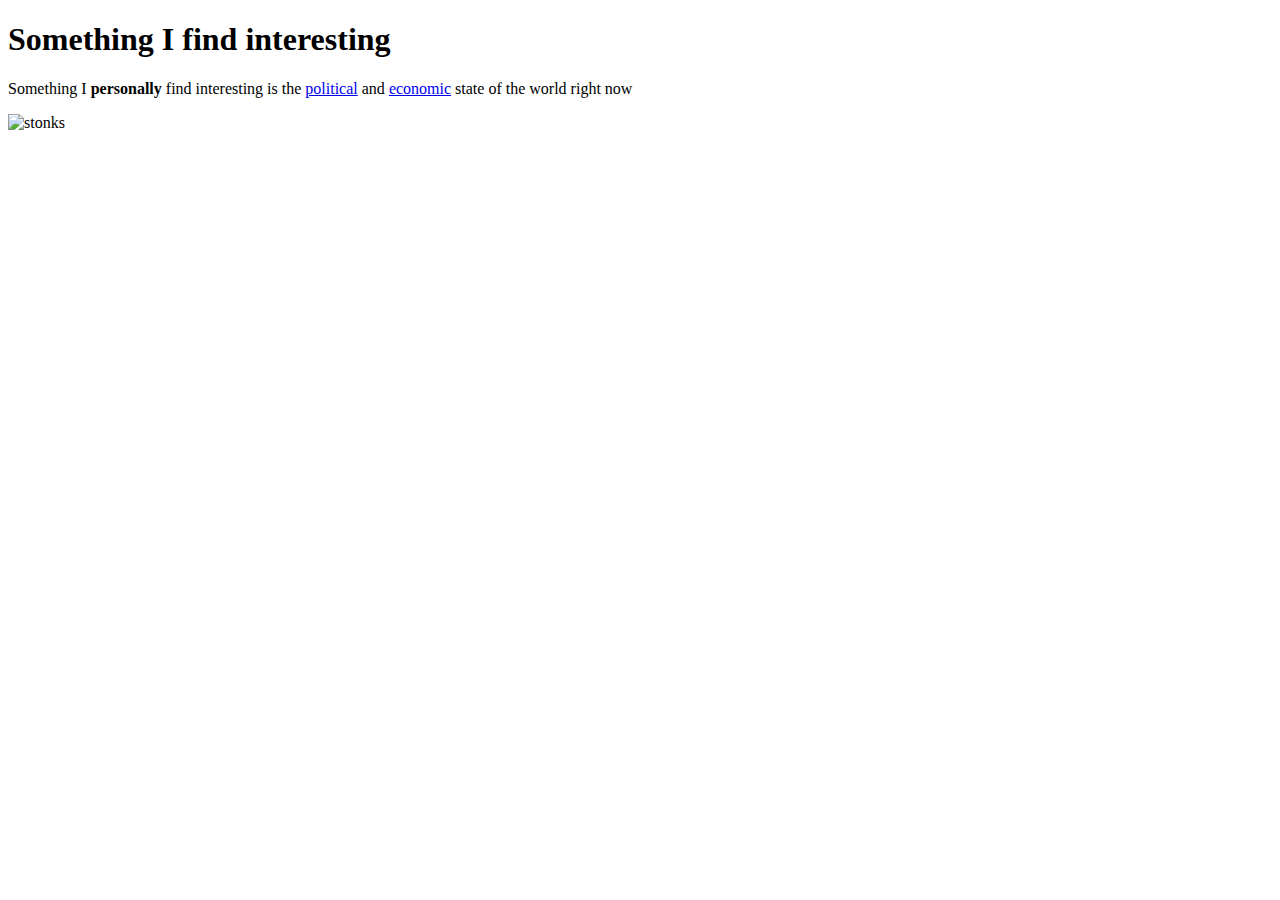
==== index.html @ 3e5f8c22 "Create index.html" ====
<!DOCTYPE html>
<html lang="en-US">
<head>
    <meta charset="UTF-8">
    <meta http-equiv="X-UA-Compatible" content="IE=edge">
    <meta name="viewport" content="width=device-width, initial-scale=1.0">
    <meta name="author" content="Chris Inouye">
    <title>My Test Page</title>
</head>
<body>
    <h1>Something I find interesting</h1>
    <p>Something I <strong>personally</strong> find interesting is the <a href = "https://politicaldata.com/" title="Political Data" target ="_blank">political</a> and <a href = "https://www.bea.gov/" title="Bureau of Economic Analysis" target="_blank">economic</a> state of the world right now</p>
    <img src="https://i.kym-cdn.com/entries/icons/mobile/000/029/959/Screen_Shot_2019-06-05_at_1.26.32_PM.jpg" alt="stonks"/>
</body>
</html>
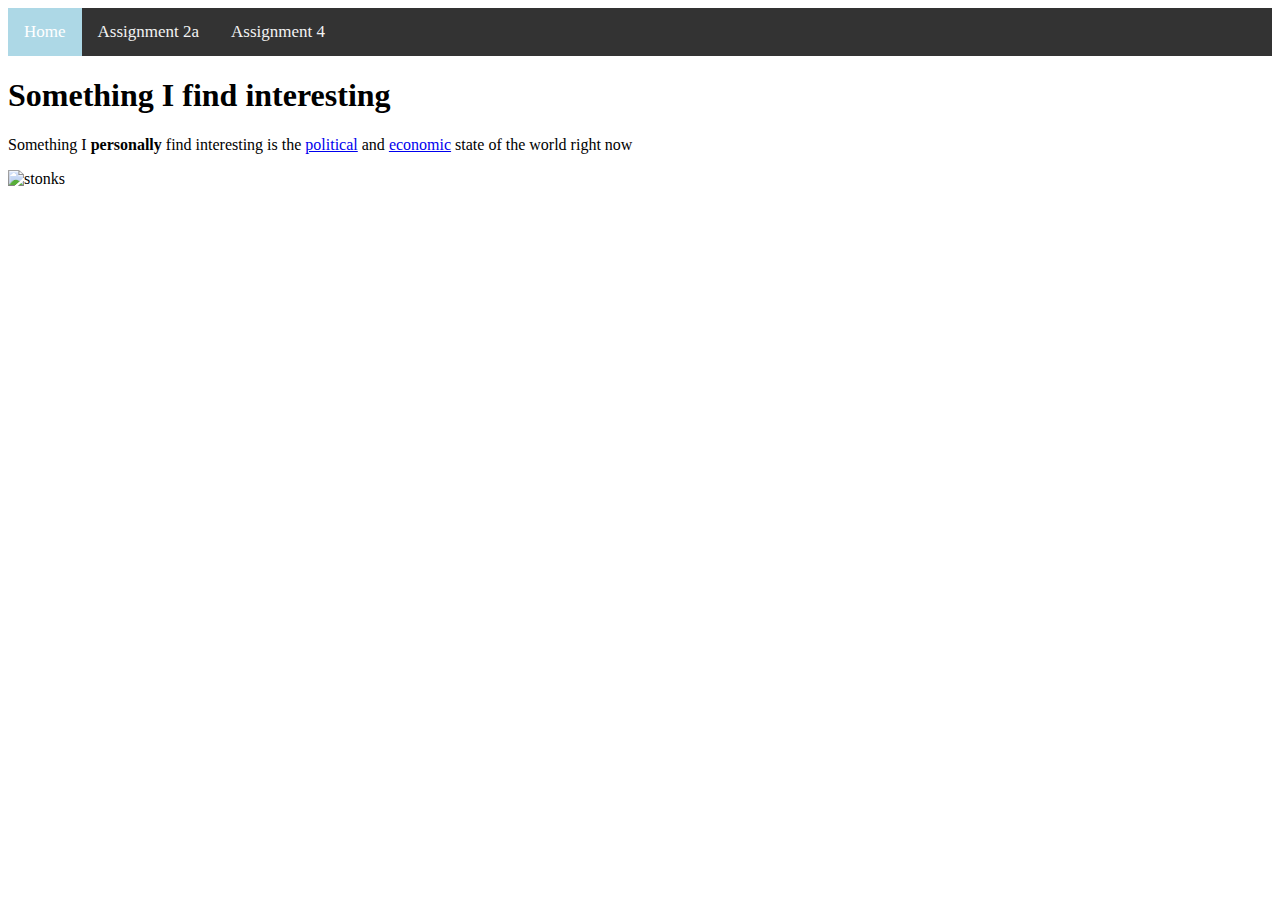
==== commit 177f9d01: "updated index.html to represent a homepage rather than assignemnt 2" ====
--- a/index.html
+++ b/index.html
@@ -5,9 +5,36 @@
     <meta http-equiv="X-UA-Compatible" content="IE=edge">
     <meta name="viewport" content="width=device-width, initial-scale=1.0">
     <meta name="author" content="Chris Inouye">
-    <title>My Test Page</title>
+    <style>
+        .navbar {
+            overflow:hidden;
+            background-color: #333;
+        }
+        .navbar a{
+            float:left;
+            color: #f2f2f2;
+            text-align: center;
+            padding: 14px 16px;
+            text-decoration: none;
+            font-size: 17px;
+        }
+        .navbar a:hover {
+            background-color: #ddd;
+            color: black;
+        }
+        .navbar a.active {
+            background-color: lightblue;
+            color: white;
+        }
+
+    </style>
 </head>
 <body>
+    <div class = "navbar"> 
+        <a class = "active" href = "#home">Home</a>
+        <a href = "#assignment2">Assignment 2a</a>
+        <a href = "#assignment4">Assignment 4</a>
+    </div>
     <h1>Something I find interesting</h1>
     <p>Something I <strong>personally</strong> find interesting is the <a href = "https://politicaldata.com/" title="Political Data" target ="_blank">political</a> and <a href = "https://www.bea.gov/" title="Bureau of Economic Analysis" target="_blank">economic</a> state of the world right now</p>
     <img src="https://i.kym-cdn.com/entries/icons/mobile/000/029/959/Screen_Shot_2019-06-05_at_1.26.32_PM.jpg" alt="stonks"/>
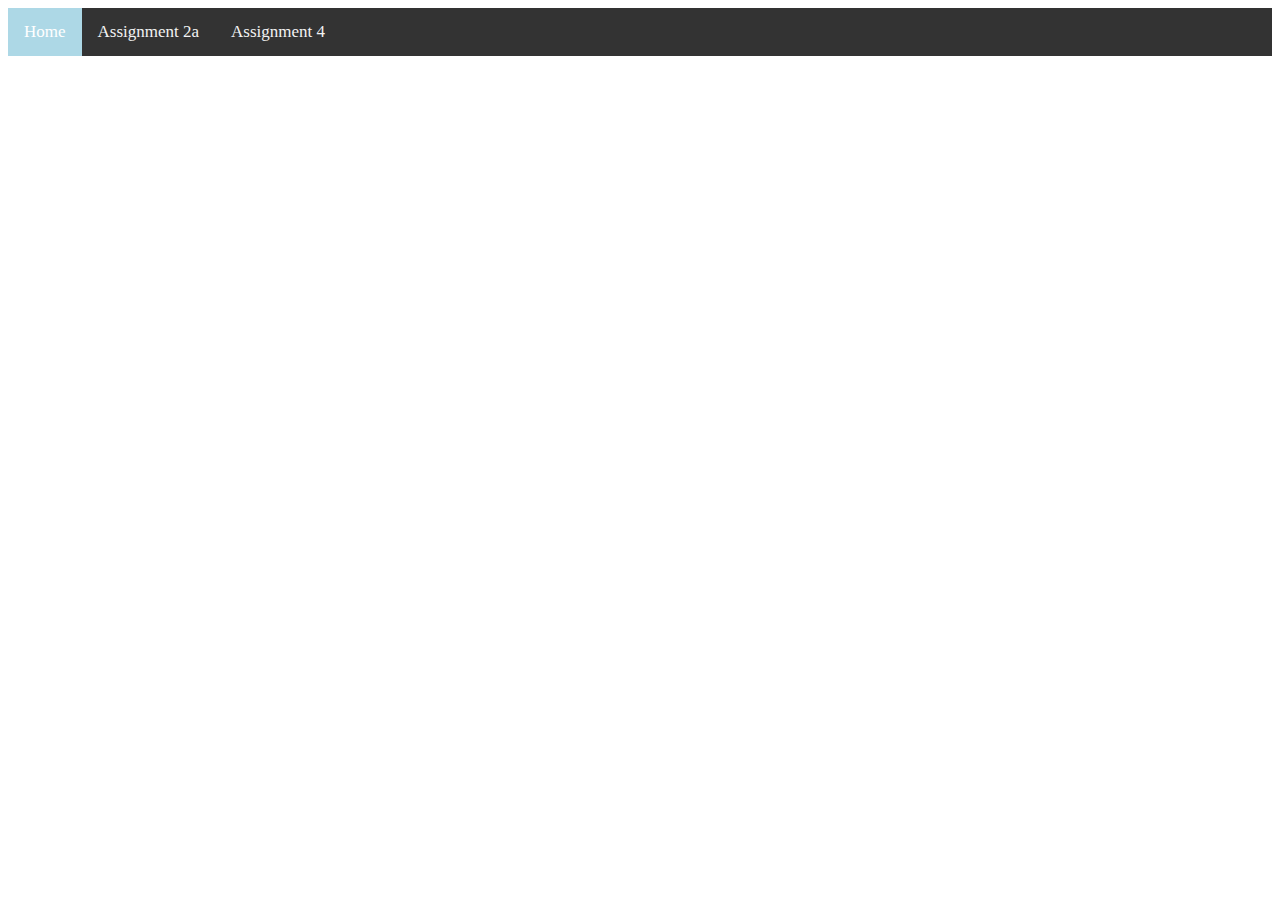
==== commit 8c788986: "Added a folder for assignment 2a, removed assignment 2a from the home page" ====
--- a/index.html
+++ b/index.html
@@ -32,11 +32,8 @@
 <body>
     <div class = "navbar"> 
         <a class = "active" href = "#home">Home</a>
-        <a href = "#assignment2">Assignment 2a</a>
-        <a href = "#assignment4">Assignment 4</a>
+        <a href = "#https://inouyechris.github.io/Assignment 2a/somethinginteresting.html">Assignment 2a</a>
+        <a href = "#https://inouyechris.github.io/Assignment 4/fancifymytext.html">Assignment 4</a>
     </div>
-    <h1>Something I find interesting</h1>
-    <p>Something I <strong>personally</strong> find interesting is the <a href = "https://politicaldata.com/" title="Political Data" target ="_blank">political</a> and <a href = "https://www.bea.gov/" title="Bureau of Economic Analysis" target="_blank">economic</a> state of the world right now</p>
-    <img src="https://i.kym-cdn.com/entries/icons/mobile/000/029/959/Screen_Shot_2019-06-05_at_1.26.32_PM.jpg" alt="stonks"/>
 </body>
 </html>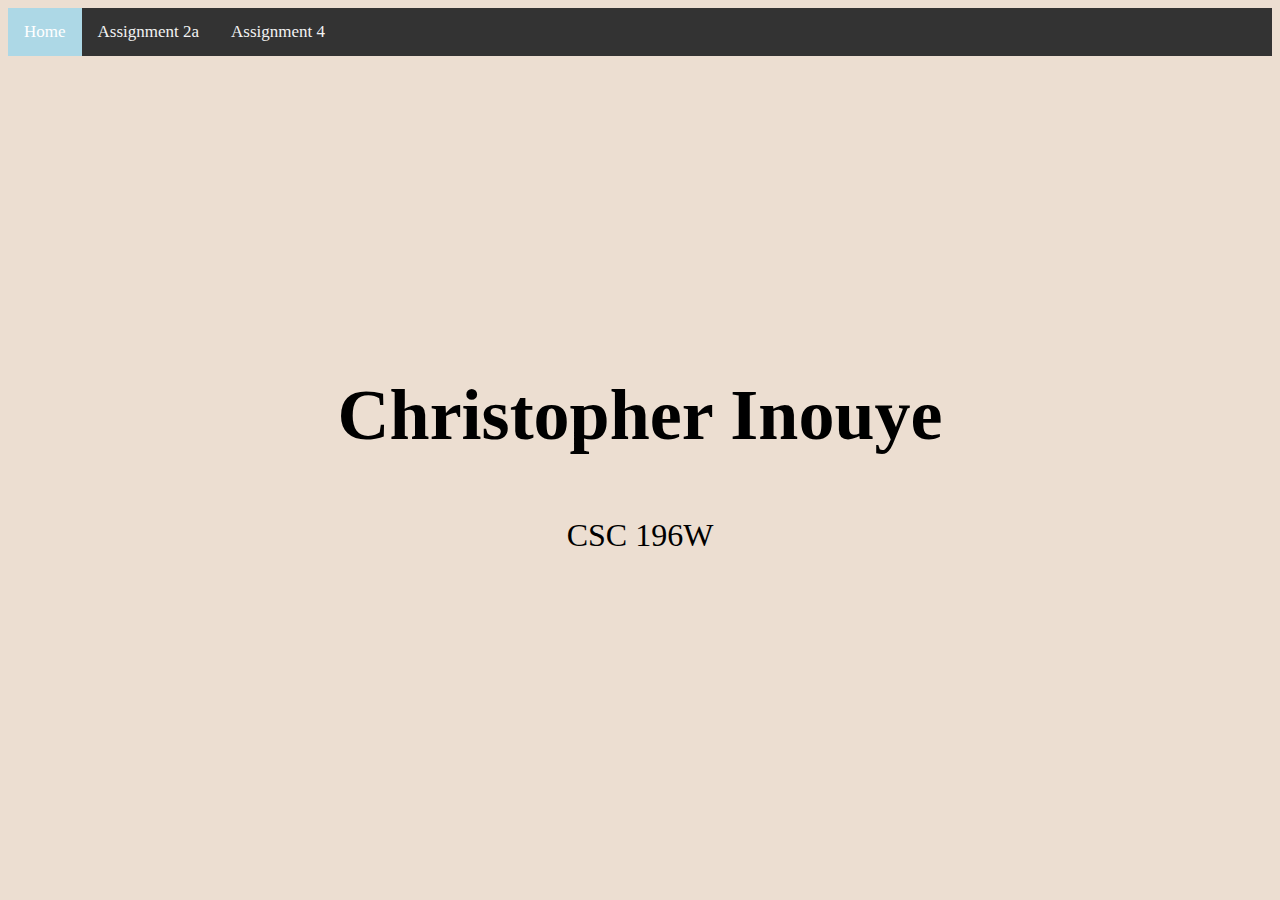
==== commit 181f95e5: "big tings" ====
--- a/index.html
+++ b/index.html
@@ -1,39 +1,28 @@
 <!DOCTYPE html>
 <html lang="en-US">
 <head>
+    <link href = "style.css" rel = "stylesheet" type = "text/css">
     <meta charset="UTF-8">
     <meta http-equiv="X-UA-Compatible" content="IE=edge">
     <meta name="viewport" content="width=device-width, initial-scale=1.0">
     <meta name="author" content="Chris Inouye">
-    <style>
-        .navbar {
-            overflow:hidden;
-            background-color: #333;
-        }
-        .navbar a{
-            float:left;
-            color: #f2f2f2;
-            text-align: center;
-            padding: 14px 16px;
-            text-decoration: none;
-            font-size: 17px;
-        }
-        .navbar a:hover {
-            background-color: #ddd;
-            color: black;
-        }
-        .navbar a.active {
-            background-color: lightblue;
-            color: white;
-        }
+</head>
+<body style = "background-color: rgb(236, 222, 209);">
+    <div class = "navbar"> 
+        <a class = "active" href = "index.html">Home</a>
+        <a href = "somethinginteresting.html">Assignment 2a</a>
+        <a href = "fancifymytext.html">Assignment 4</a>
+    </div>
 
-    </style>
-</head>
-<body>
-    <div class = "navbar"> 
-        <a class = "active" href = "#home">Home</a>
-        <a href = "#https://inouyechris.github.io/Assignment 2a/somethinginteresting.html">Assignment 2a</a>
-        <a href = "#https://inouyechris.github.io/Assignment 4/fancifymytext.html">Assignment 4</a>
-    </div>
+    <section class="bgimage" id="home">
+        <div class="container-fluid">
+            <div class="row">
+            <div class="col-lg-12 col-md-12 col-sm-12 col-xs-12 text">
+                <h2 class="title">Christopher Inouye</h2>
+                <p class="desc">CSC 196W</p>
+            </div>
+            </div>
+        </div>
+    </section>
 </body>
 </html>--- a/style.css
+++ b/style.css
@@ -0,0 +1,35 @@
+.navbar {
+    overflow:hidden;
+    background-color: #333;
+}
+.navbar a{
+    float:left;
+    color: #f2f2f2;
+    text-align: center;
+    padding: 14px 16px;
+    text-decoration: none;
+    font-size: 17px;
+}
+.navbar a:hover {
+    background-color: #ddd;
+    color: black;
+}
+.navbar a.active {
+    background-color: lightblue;
+    color: white;
+}
+ 
+.title {
+    font-size: 4.5rem;
+}
+.desc {
+    font-size: 2rem;
+}
+.text {
+    text-align: center;
+    position: absolute;
+    top: 50%;
+    left: 50%;
+    transform: translate(-50%, -50%);
+    color: rgb(0, 0, 0);
+}